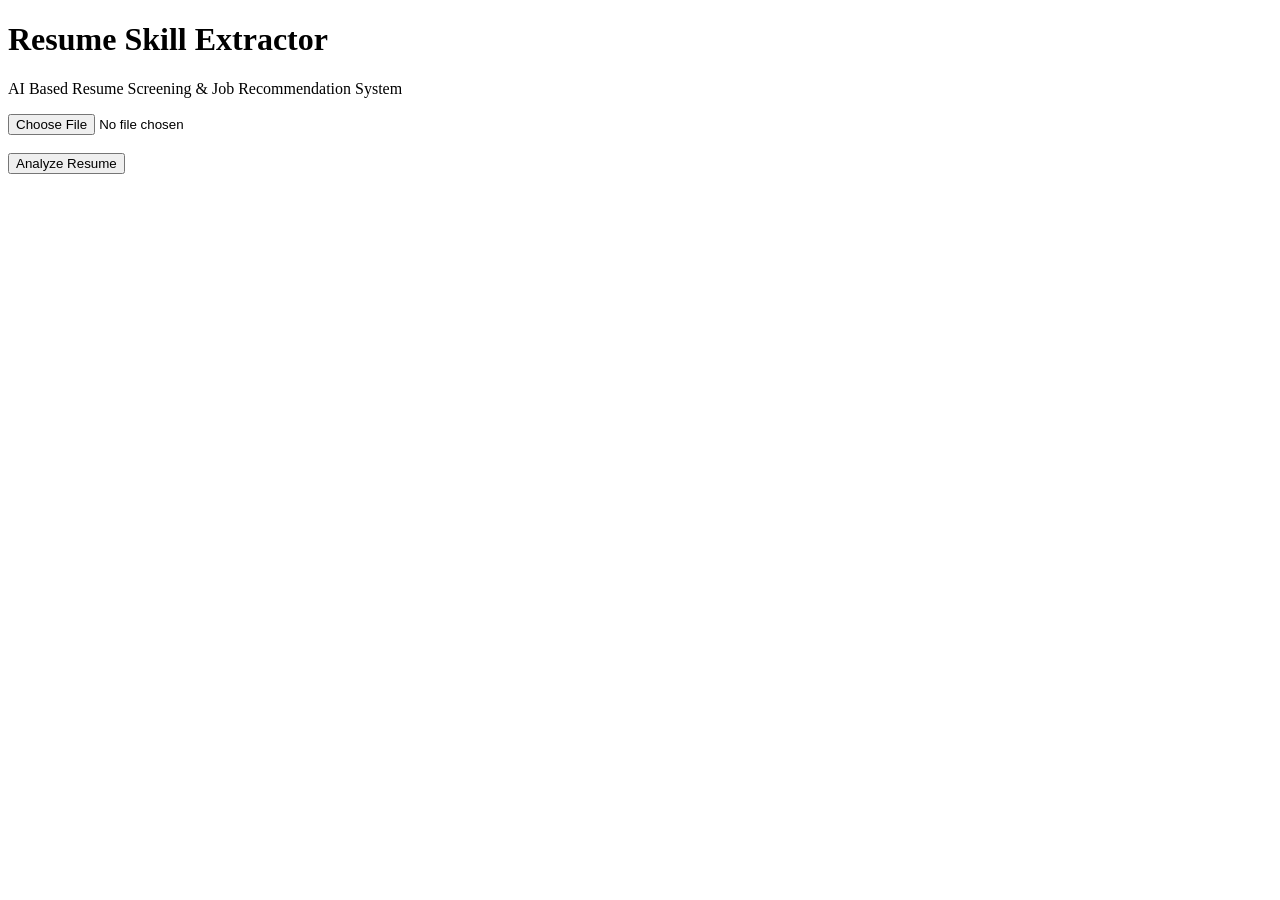
==== templates/index.html @ a6b0fc65 "Initial Commit" ====
<!DOCTYPE html>
<html lang="en">

<head>

    <meta charset="UTF-8">
    <meta name="viewport" content="width=device-width, initial-scale=1.0">

    <title>Resume Skill Extractor</title>

    <link rel="stylesheet" href="{{ url_for('static', filename='style.css') }}">

</head>

<body>

<div class="container">

    <h1>Resume Skill Extractor</h1>

    <p class="subtitle">
        AI Based Resume Screening & Job Recommendation System
    </p>

    <form action="/upload" method="POST" enctype="multipart/form-data">

        <input type="file" name="resume" accept=".pdf" required>

        <br><br>

        <button type="submit">Analyze Resume</button>

    </form>

</div>

</body>

</html>
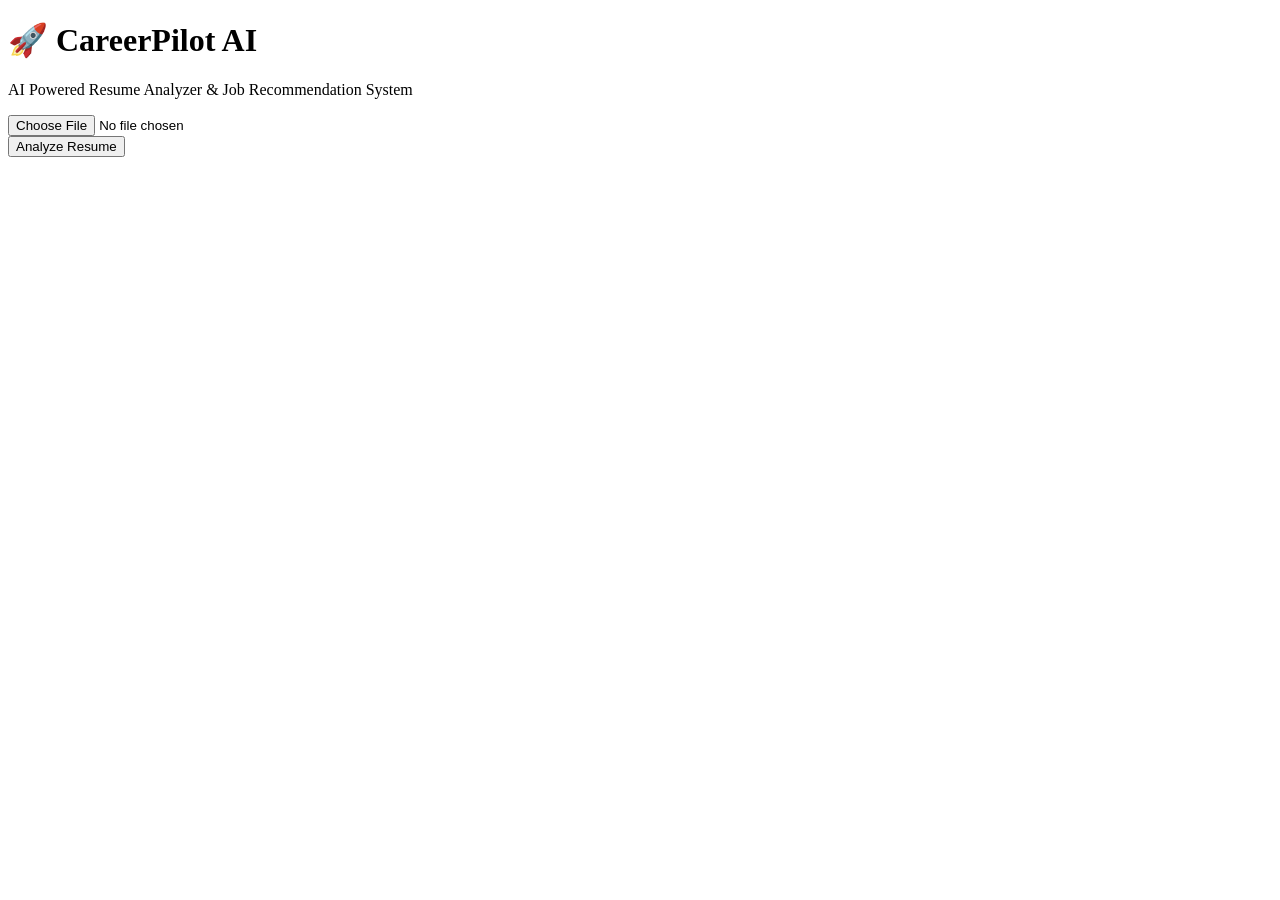
==== commit 3ef3a78c: "Working version before final polish" ====
--- a/templates/index.html
+++ b/templates/index.html
@@ -3,12 +3,13 @@
 
 <head>
 
-    <meta charset="UTF-8">
-    <meta name="viewport" content="width=device-width, initial-scale=1.0">
+<meta charset="UTF-8">
 
-    <title>Resume Skill Extractor</title>
+<meta name="viewport" content="width=device-width, initial-scale=1.0">
 
-    <link rel="stylesheet" href="{{ url_for('static', filename='style.css') }}">
+<title>CareerPilot AI</title>
+
+<link rel="stylesheet" href="{{ url_for('static', filename='style.css') }}">
 
 </head>
 
@@ -16,21 +17,29 @@
 
 <div class="container">
 
-    <h1>Resume Skill Extractor</h1>
+<div class="hero">
 
-    <p class="subtitle">
-        AI Based Resume Screening & Job Recommendation System
-    </p>
+<h1>🚀 CareerPilot AI</h1>
 
-    <form action="/upload" method="POST" enctype="multipart/form-data">
+<p>AI Powered Resume Analyzer & Job Recommendation System</p>
 
-        <input type="file" name="resume" accept=".pdf" required>
+</div>
 
-        <br><br>
+<form action="/upload" method="POST" enctype="multipart/form-data">
 
-        <button type="submit">Analyze Resume</button>
+<div class="upload-box">
 
-    </form>
+<input type="file" name="resume" accept=".pdf" required>
+
+</div>
+
+<button>
+
+Analyze Resume
+
+</button>
+
+</form>
 
 </div>
 
